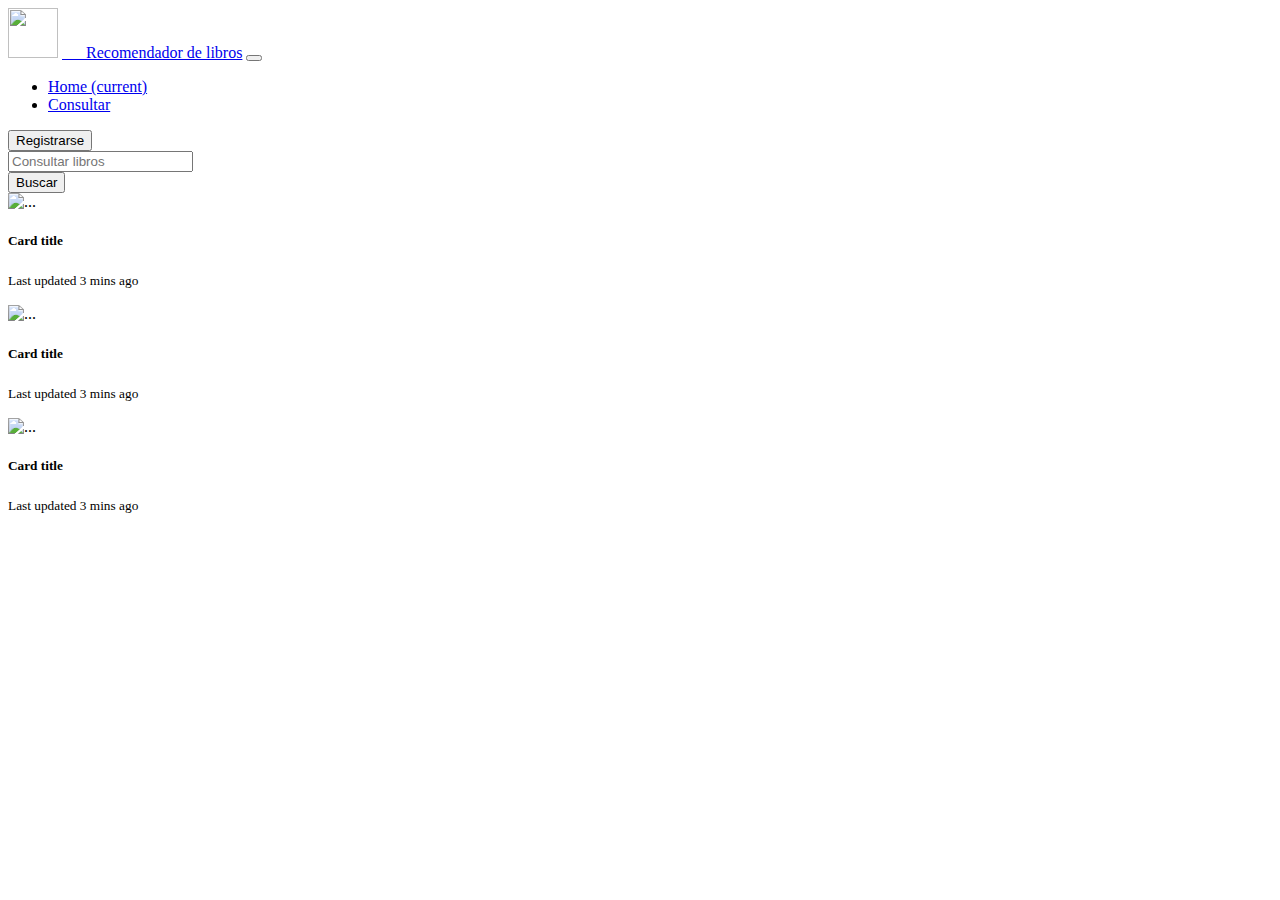
==== chat-bot-pao/src/main/resources/templates/index.html @ 6dd1ef1f "modificacion de nombres" ====
<!DOCTYPE html>
<html xmlns="http://www.w3.org/1999/xhtml"
	xmlns:th="http://www.thymeleaf.org">
	
<head>
<meta charset="utf-8">

<link rel="canonical" href="https://getbootstrap.com/docs/4.5/examples/navbar-static/">

    <!-- Bootstrap core CSS -->
		<link rel="stylesheet" type="text/css" th:href="@{/css/bootstrap.min.css}">
		<script th:src="@{/js/jquery/3.3.1/jquery.min.js}"></script>	
		<script th:src="@{/js/consultaLibro.js}"></script>	
	<!-- Custom styles for this template -->
    	<link href="csspriv/navbar-top.css" rel="stylesheet">
    	<link href="csspriv/style.css" rel="stylesheet">
    	
<title>Chat Boot Pao</title>


</head>
<body>
   <nav class="navbar navbar-expand-md navbar-dark bg-dark mb-4">
      <IMG src="img/libros.png" width="50" height="50">
  <a class="navbar-brand" href="#">&nbsp &nbsp &nbsp Recomendador de libros</a>
  <button class="navbar-toggler" type="button" data-toggle="collapse" data-target="#navbarCollapse" aria-controls="navbarCollapse" aria-expanded="false" aria-label="Toggle navigation">
    <span class="navbar-toggler-icon"></span>
  </button>
  <div class="collapse navbar-collapse" id="navbarCollapse">
    <ul class="navbar-nav mr-auto">
      <li class="nav-item active">
        <a class="nav-link" href="#">Home <span class="sr-only">(current)</span></a>
      </li>
      <li class="nav-item">
        <a class="nav-link" href="consultar.html">Consultar</a>
      </li>
      
    </ul>
    <form class="form-inline mt-2 mt-md-0">
      <button class="btn btn-outline-success my-2 my-sm-0" type="submit">Registrarse</button>
    </form>
  </div>
</nav>
		
<div class="container-sm">
   <div class="input-group mb-3">
		<form id="formConsultaLibro" th:action="@{/consulta/libro}" method="get">
		  <input type="text" class="form-control" placeholder="Consultar libros" aria-label="Recipient's username" aria-describedby="button-addon2"
			 id="textSearch">
			  <div class="input-group-append">
			    <button class="btn btn-success" type="button" onclick="consultarLibro()" id="button-addon2">Buscar</button>
			  </div>
		</form>
</div>
</div>

  <div class="container">
 <div class="card-deck">
  <div class="card">
    <img src="img/patria.jpg" class="card-img-top" alt="...">
    <div class="card-body">
      <h5 class="card-title">Card title</h5>
      <p class="card-text"></p>
      <p class="card-text"><small class="text-muted">Last updated 3 mins ago</small></p>
    </div>
  </div>
  <div class="card">
    <img src="img/jsierra.jpg" class="card-img-top" alt="...">
    <div class="card-body">
      <h5 class="card-title">Card title</h5>
      <p class="card-text"></p>
      <p class="card-text"><small class="text-muted">Last updated 3 mins ago</small></p>
    </div>
  </div>
  <div class="card">
    <img src="img/nieve.jpg" class="card-img-top" alt="...">
    <div class="card-body">
      <h5 class="card-title">Card title</h5>
      <p class="card-text"></p>
      <p class="card-text"><small class="text-muted">Last updated 3 mins ago</small></p>
    </div>
  </div>
</div>
</div>
  
  
</body>
</html>
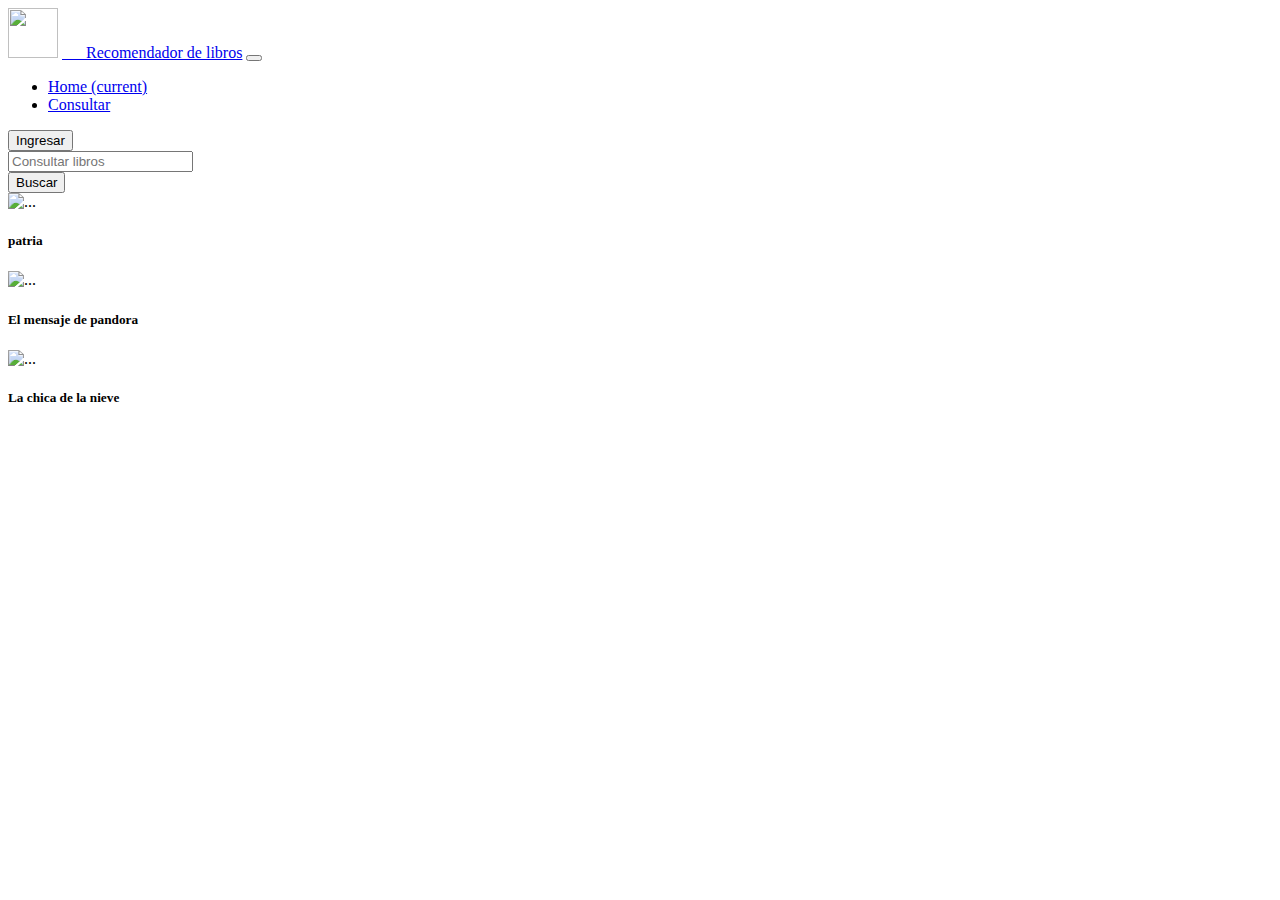
==== commit 6530cb02: "cambios de datos" ====
--- a/chat-bot-pao/src/main/resources/templates/index.html
+++ b/chat-bot-pao/src/main/resources/templates/index.html
@@ -37,12 +37,12 @@
       
     </ul>
     <form class="form-inline mt-2 mt-md-0">
-      <button class="btn btn-outline-success my-2 my-sm-0" type="submit">Registrarse</button>
+      <button class="btn btn-outline-success my-2 my-sm-0" type="submit">Ingresar</button>
     </form>
   </div>
 </nav>
 		
-<div class="container-sm">
+ <div class="container">
    <div class="input-group mb-3">
 		<form id="formConsultaLibro" th:action="@{/consulta/libro}" method="get">
 		  <input type="text" class="form-control" placeholder="Consultar libros" aria-label="Recipient's username" aria-describedby="button-addon2"
@@ -54,30 +54,31 @@
 </div>
 </div>
 
+
   <div class="container">
  <div class="card-deck">
   <div class="card">
     <img src="img/patria.jpg" class="card-img-top" alt="...">
     <div class="card-body">
-      <h5 class="card-title">Card title</h5>
+      <h5 class="card-title">patria</h5>
       <p class="card-text"></p>
-      <p class="card-text"><small class="text-muted">Last updated 3 mins ago</small></p>
+      <!--  <p class="card-text"><small class="text-muted">Last updated 3 mins ago</small></p>-->
     </div>
   </div>
   <div class="card">
     <img src="img/jsierra.jpg" class="card-img-top" alt="...">
     <div class="card-body">
-      <h5 class="card-title">Card title</h5>
+      <h5 class="card-title">El mensaje de pandora</h5>
       <p class="card-text"></p>
-      <p class="card-text"><small class="text-muted">Last updated 3 mins ago</small></p>
+      <!--  <p class="card-text"><small class="text-muted">Last updated 3 mins ago</small></p>-->
     </div>
   </div>
   <div class="card">
     <img src="img/nieve.jpg" class="card-img-top" alt="...">
     <div class="card-body">
-      <h5 class="card-title">Card title</h5>
+      <h5 class="card-title">La chica de la nieve</h5>
       <p class="card-text"></p>
-      <p class="card-text"><small class="text-muted">Last updated 3 mins ago</small></p>
+      <!--  <p class="card-text"><small class="text-muted">Last updated 3 mins ago</small></p>-->
     </div>
   </div>
 </div>
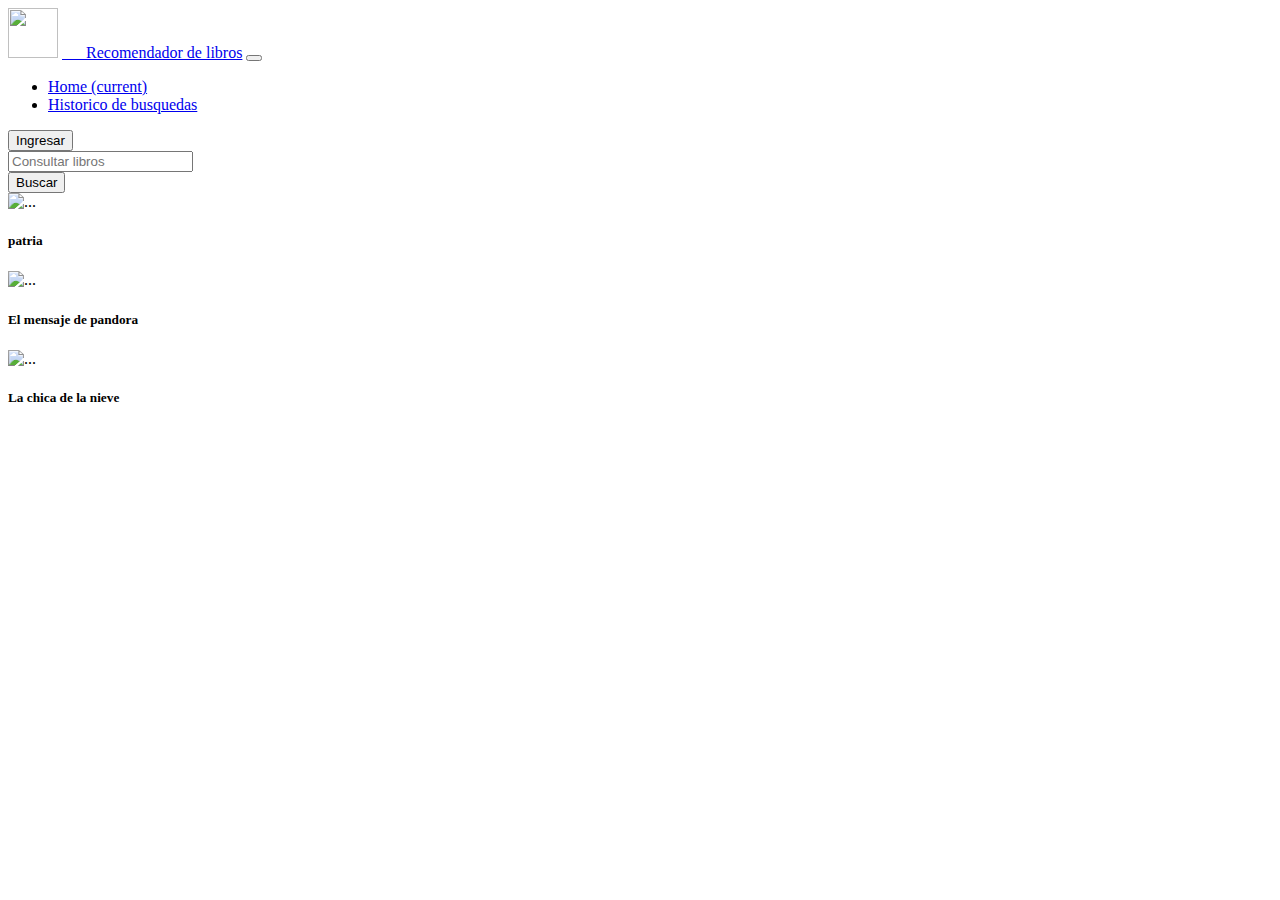
==== commit ae6db33c: "Historico de busqueda" ====
--- a/chat-bot-pao/src/main/resources/templates/index.html
+++ b/chat-bot-pao/src/main/resources/templates/index.html
@@ -12,8 +12,8 @@
 		<script th:src="@{/js/jquery/3.3.1/jquery.min.js}"></script>	
 		<script th:src="@{/js/consultaLibro.js}"></script>	
 	<!-- Custom styles for this template -->
-    	<link href="csspriv/navbar-top.css" rel="stylesheet">
-    	<link href="csspriv/style.css" rel="stylesheet">
+		<link rel="stylesheet" type="text/css" th:href="@{/css/navbar-top.css}">
+		<link rel="stylesheet" type="text/css" th:href="@{/css/style.css}">
     	
 <title>Chat Boot Pao</title>
 
@@ -22,17 +22,17 @@
 <body>
    <nav class="navbar navbar-expand-md navbar-dark bg-dark mb-4">
       <IMG src="img/libros.png" width="50" height="50">
-  <a class="navbar-brand" href="#">&nbsp &nbsp &nbsp Recomendador de libros</a>
+  <a class="navbar-brand" href="/dairis/">&nbsp &nbsp &nbsp Recomendador de libros</a>
   <button class="navbar-toggler" type="button" data-toggle="collapse" data-target="#navbarCollapse" aria-controls="navbarCollapse" aria-expanded="false" aria-label="Toggle navigation">
     <span class="navbar-toggler-icon"></span>
   </button>
   <div class="collapse navbar-collapse" id="navbarCollapse">
     <ul class="navbar-nav mr-auto">
       <li class="nav-item active">
-        <a class="nav-link" href="#">Home <span class="sr-only">(current)</span></a>
+        <a class="nav-link" href="/dairis/">Home <span class="sr-only">(current)</span></a>
       </li>
       <li class="nav-item">
-        <a class="nav-link" href="consultar.html">Consultar</a>
+         <a class="nav-link" href="/dairis/consultar/historial">Historico de busquedas</a>
       </li>
       
     </ul>
@@ -43,15 +43,18 @@
 </nav>
 		
  <div class="container">
-   <div class="input-group mb-3">
+   <div class="mb-3">
 		<form id="formConsultaLibro" th:action="@{/consulta/libro}" method="get">
-		  <input type="text" class="form-control" placeholder="Consultar libros" aria-label="Recipient's username" aria-describedby="button-addon2"
-			 id="textSearch">
-			  <div class="input-group-append">
-			    <button class="btn btn-success" type="button" onclick="consultarLibro()" id="button-addon2">Buscar</button>
-			  </div>
+		  <div class="row">
+		  <div class="col">
+			  <input type="text" class="form-control" placeholder="Consultar libros" id="textSearch">
+		  </div>
+		  <div class="col input-group-append">
+		    <button class="btn btn-success" type="button" onclick="consultarLibro()" id="button-addon2">Buscar</button>
+		  </div>
+		  </div>
 		</form>
-</div>
+	</div>
 </div>
 
 
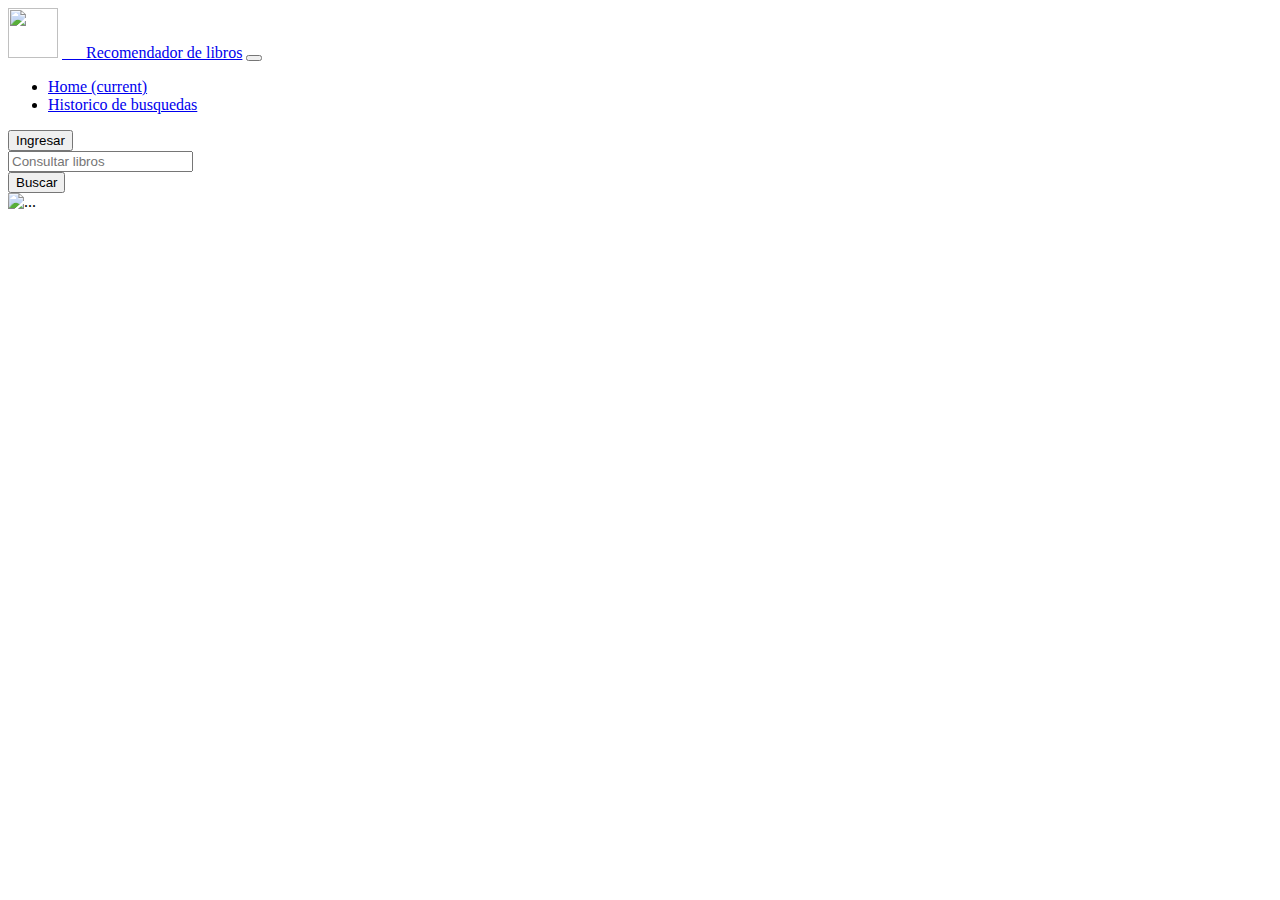
==== commit 7075c6e5: "Bonus lista de recomendaciones en index" ====
--- a/chat-bot-pao/src/main/resources/templates/index.html
+++ b/chat-bot-pao/src/main/resources/templates/index.html
@@ -60,30 +60,30 @@
 
   <div class="container">
  <div class="card-deck">
-  <div class="card">
-    <img src="img/patria.jpg" class="card-img-top" alt="...">
+  <div class="card" th:each="libro, rowStat : ${listRecomendados}">
+    <img th:src="${libro.foto}" class="card-img-top" alt="...">
     <div class="card-body">
-      <h5 class="card-title">patria</h5>
+      <h5 class="card-title" th:text="${libro.nombreLibro}"></h5>
       <p class="card-text"></p>
       <!--  <p class="card-text"><small class="text-muted">Last updated 3 mins ago</small></p>-->
     </div>
   </div>
-  <div class="card">
-    <img src="img/jsierra.jpg" class="card-img-top" alt="...">
-    <div class="card-body">
-      <h5 class="card-title">El mensaje de pandora</h5>
-      <p class="card-text"></p>
-      <!--  <p class="card-text"><small class="text-muted">Last updated 3 mins ago</small></p>-->
-    </div>
-  </div>
-  <div class="card">
-    <img src="img/nieve.jpg" class="card-img-top" alt="...">
-    <div class="card-body">
-      <h5 class="card-title">La chica de la nieve</h5>
-      <p class="card-text"></p>
-      <!--  <p class="card-text"><small class="text-muted">Last updated 3 mins ago</small></p>-->
-    </div>
-  </div>
+<!--   <div class="card"> -->
+<!--     <img src="img/jsierra.jpg" class="card-img-top" alt="..."> -->
+<!--     <div class="card-body"> -->
+<!--       <h5 class="card-title">El mensaje de pandora</h5> -->
+<!--       <p class="card-text"></p> -->
+<!--        <p class="card-text"><small class="text-muted">Last updated 3 mins ago</small></p> -->
+<!--     </div> -->
+<!--   </div> -->
+<!--   <div class="card"> -->
+<!--     <img src="img/nieve.jpg" class="card-img-top" alt="..."> -->
+<!--     <div class="card-body"> -->
+<!--       <h5 class="card-title">La chica de la nieve</h5> -->
+<!--       <p class="card-text"></p> -->
+<!--        <p class="card-text"><small class="text-muted">Last updated 3 mins ago</small></p> -->
+<!--     </div> -->
+<!--   </div> -->
 </div>
 </div>
   
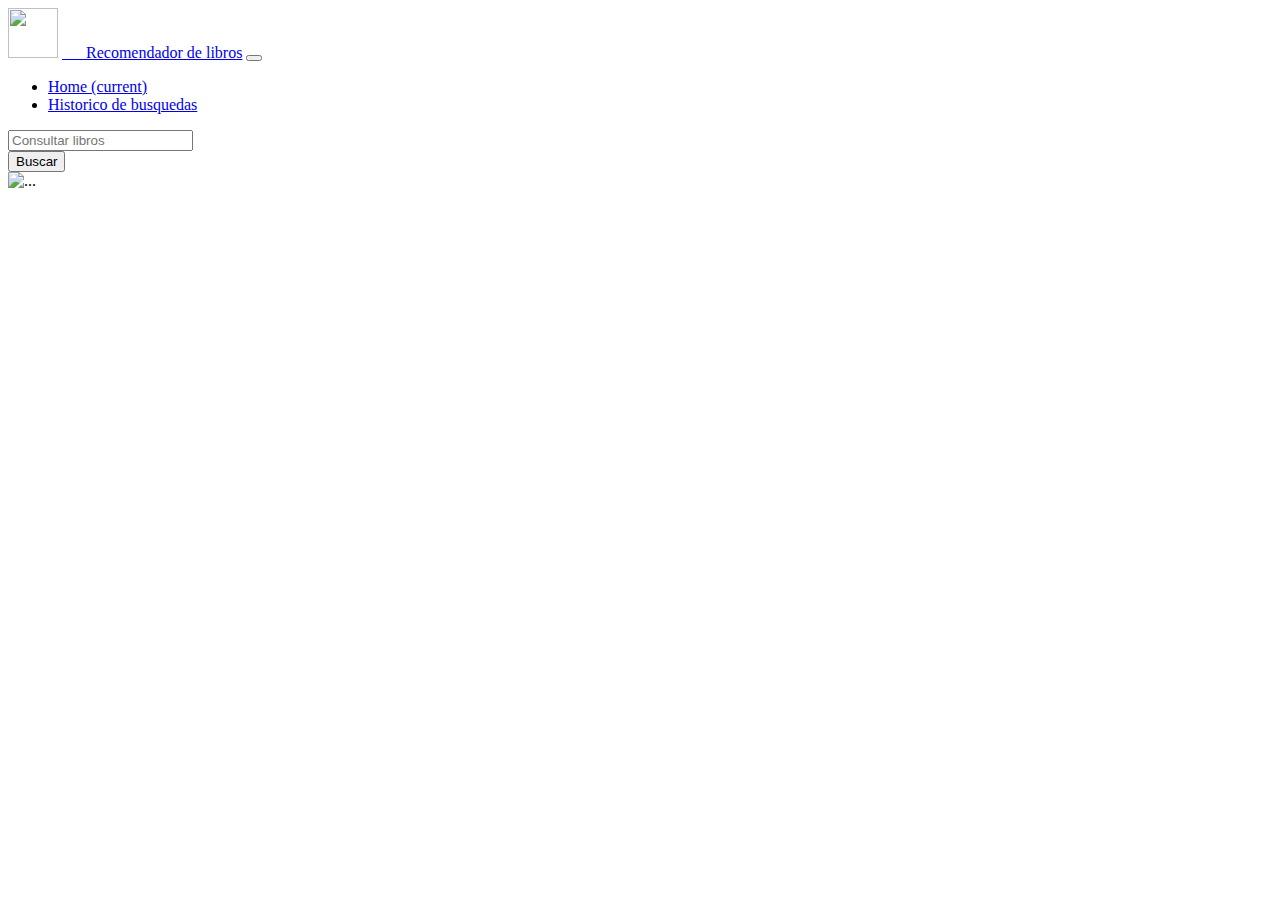
==== commit c2b70813: "Update index.html" ====
--- a/chat-bot-pao/src/main/resources/templates/index.html
+++ b/chat-bot-pao/src/main/resources/templates/index.html
@@ -20,6 +20,22 @@
 
 </head>
 <body>
+
+<script type="text/javascript">
+$( document ).ready(function() {
+	$("input").keydown(function (e){
+		   // Capturamos qué telca ha sido
+		   var keyCode= e.which;
+		   // Si la tecla es el Intro/Enter
+		   if (keyCode == 13){
+		     // Evitamos que se ejecute eventos
+		     event.preventDefault();
+		     // Devolvemos falso
+		     return false;
+		   }
+		 });
+});
+</script>
    <nav class="navbar navbar-expand-md navbar-dark bg-dark mb-4">
       <IMG src="img/libros.png" width="50" height="50">
   <a class="navbar-brand" href="/dairis/">&nbsp &nbsp &nbsp Recomendador de libros</a>
@@ -36,9 +52,7 @@
       </li>
       
     </ul>
-    <form class="form-inline mt-2 mt-md-0">
-      <button class="btn btn-outline-success my-2 my-sm-0" type="submit">Ingresar</button>
-    </form>
+    
   </div>
 </nav>
 		
@@ -61,7 +75,7 @@
   <div class="container">
  <div class="card-deck">
   <div class="card" th:each="libro, rowStat : ${listRecomendados}">
-    <img th:src="${libro.foto}" class="card-img-top" alt="...">
+    <img th:src="${libro.foto eq null ? 'img/Sin_foto.svg' : libro.foto}" class="card-img-top" alt="...">
     <div class="card-body">
       <h5 class="card-title" th:text="${libro.nombreLibro}"></h5>
       <p class="card-text"></p>
